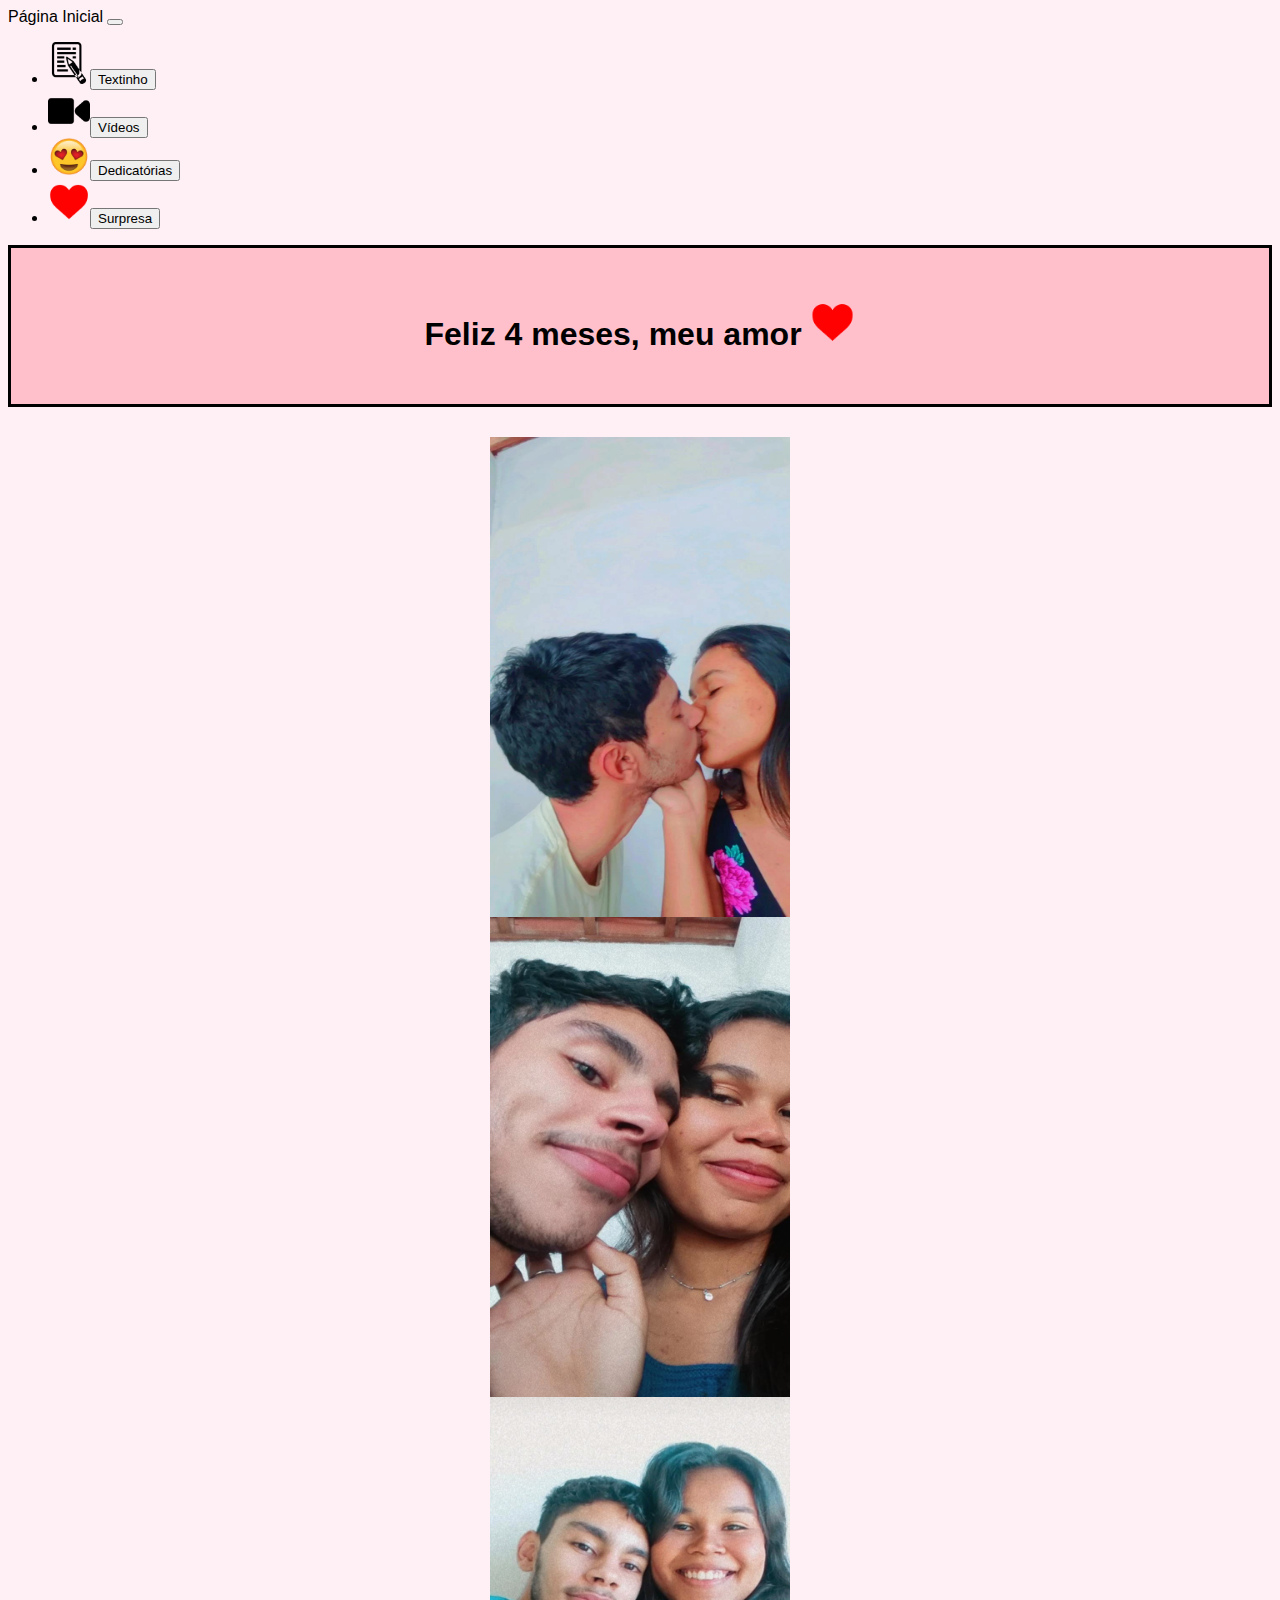
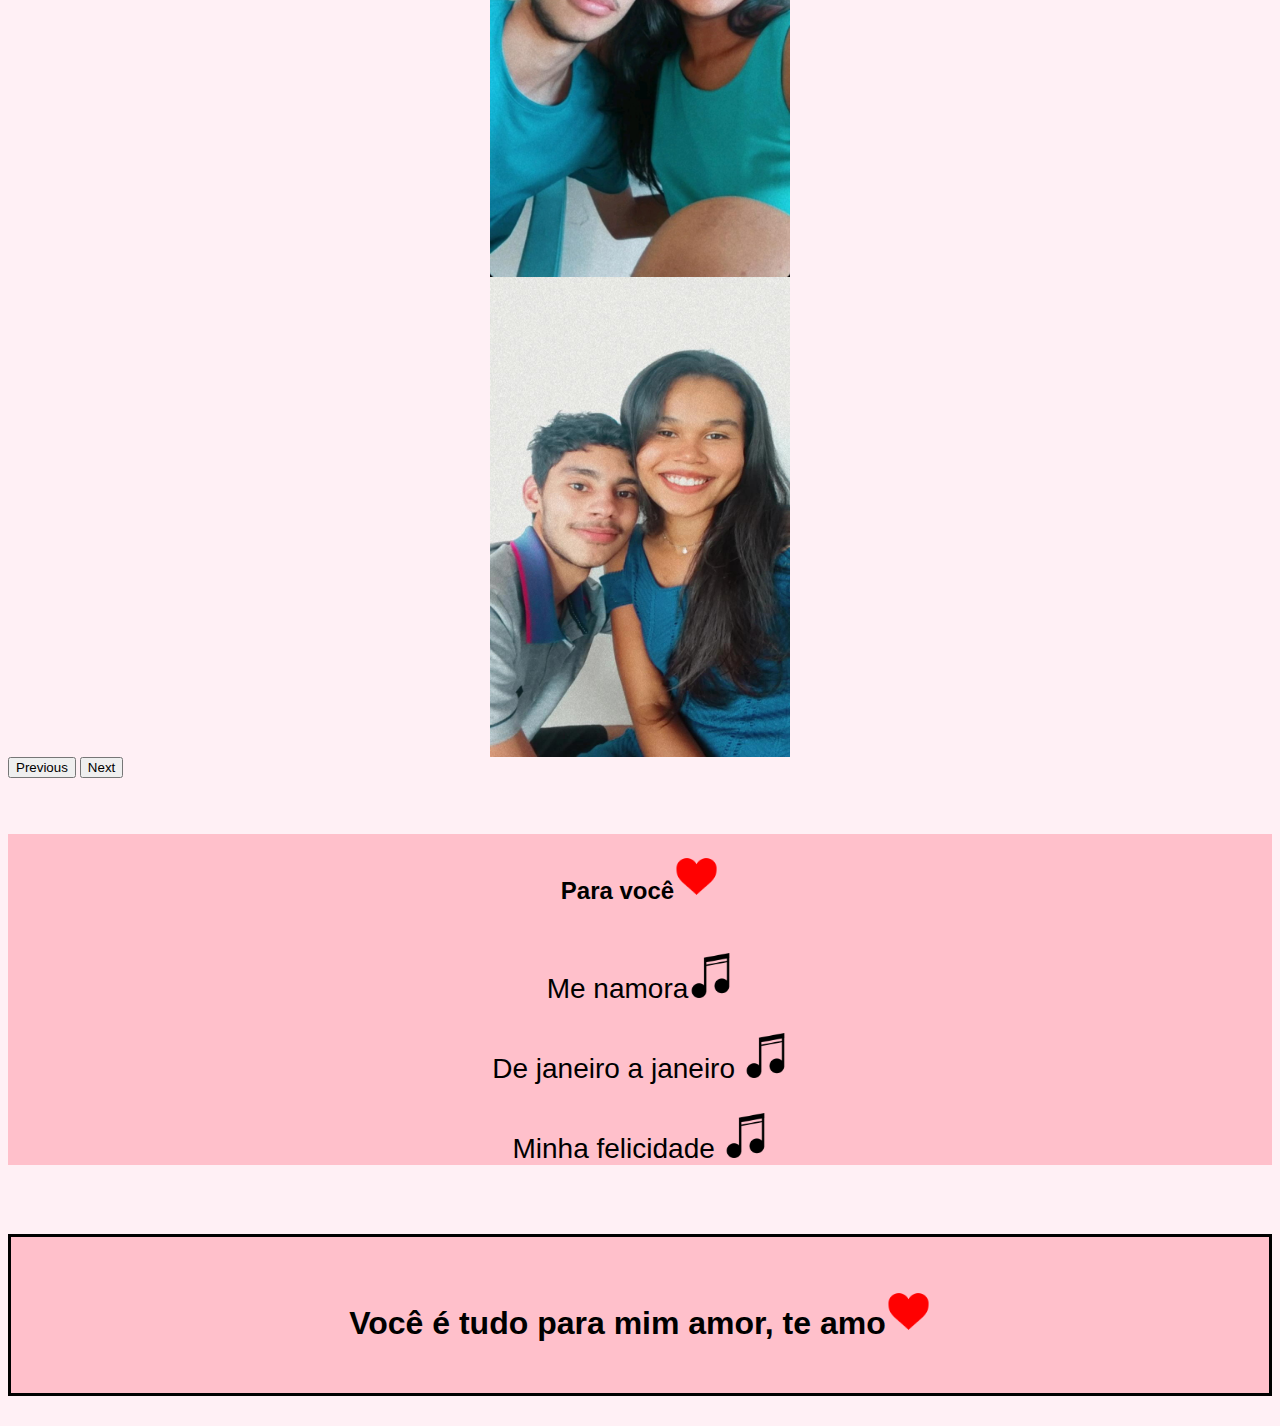
==== dedicacoes.html @ 9b83ab21 "Add files via upload" ====
<!DOCTYPE html>
<html>
<head>
	<title>Para meu amor</title>
	<meta charset="utf-8">

	<meta name="viewport" content="width=device-width, initial-scale=1">

	<link href="https://cdn.jsdelivr.net/npm/bootstrap@5.0.0-beta3/dist/css/bootstrap.min.css" rel="stylesheet" integrity="sha384-eOJMYsd53ii+scO/bJGFsiCZc+5NDVN2yr8+0RDqr0Ql0h+rP48ckxlpbzKgwra6" crossorigin="anonymous">

	<link rel="sortcut icon" href="imagens/imagem1.png" type="imagem/gifs">

	<link rel="stylesheet" type="text/css" href="externo.css">

</head>
<body>

		<div class="container-fluid">

			<div class="row">
				<div class="col-12">
	
				<nav class="navbar navbar-expand-lg navbar-light bg-sucess">
                    <a class="navbar-brand" href="index.html"> Página Inicial</a>
	
				<button class="navbar-toggler" type="button" data-bs-toggle="collapse" data-bs-target="#navbarSupportedContent" aria-controls="navbarSupportedContent" aria-expanded="false" aria-label="Toggle navigation">
				  <span class="navbar-toggler-icon"></span>
				</button>
			 
				 <div class="collapse navbar-collapse" id="navbarSupportedContent">
	
				 <ul class="navbar-nav me-auto mb-2 mb-lg-0">
	
				<li class="nav-item">
				  <a class="nav-link active" aria-current="page" href="texto.html"><img src="imagens/textinho.png" alt="icone" class="edicaoicon"><button type="button" class="btn btn-dark">Textinho</button></a>
				</li>
				<li class="nav-item">
                    <a class="nav-link" href="videos.html"><img src="imagens/video.png" alt="icone" class="edicaoicon"><button type="button" class="btn btn-dark">Vídeos</button></a>
                </li>
                <li class="nav-item">
					<a class="nav-link" href="dedicacoes.html"><img src="imagens/emoji1.png" alt="" class="edicaoicon"><button type="button" class="btn btn-dark">Dedicatórias</button></a>
				</li>

                <li class="nav-item">
					<a class="nav-link" href="surpresa.html"><img src="imagens/imagem1.png" alt="icone" class="edicaoicon"><button type="button" class="btn btn-dark">Surpresa</button></a>
				</li>
				
				 </ul>
		
	 
		 
	
			  </div>
			</nav>
			</div>
			</div>










		<div class="row areatitulo cor borda">
			<div classs="col-12">
			<h1 class="titulocenter">Feliz 4 meses, meu amor <img src="imagens/imagem1.png" alt="imagem de coração" class="edicaocoracao"></h1>
			</div>
		</div>

		<div class="row">
			<div classs="col-12">

			<div id="carouselExampleControls" class="carousel slide" data-bs-ride="carousel">
 	 		<div class="carousel-inner">
			

    		<div class="carousel-item active">
    		<img src="imagens/carrosel4.jpg" alt="anuncio1" class="tamanhossimeanun" class="img-fluid" class="d-block w-100">
    		</div>

			<div class="carousel-item">
				<img src="imagens/carrosel2.jpg" alt="anuncio2" class= "tamanhossimeanun" class="img-fluid" class="d-block w-100">
			</div>

   			<div class="carousel-item">
     	 	<img src="imagens/carrosel1.jpg" alt="anuncio2" class= "tamanhossimeanun" class="img-fluid" class="d-block w-100">
    		</div>

    		<div class="carousel-item">
     		 <img src="imagens/carrosel3.jpg" alt="anuncio3" class="tamanhossimeanun" class="img-fluid" class="d-block w-100">
    		</div>
  			</div>

  			<button class="carousel-control-prev" type="button" data-bs-target="#carouselExampleControls" data-bs-slide="prev">
    		<span class="carousel-control-prev-icon btn btn-dark" aria-hidden="true"></span>
    		<span class="visually-hidden">Previous</span>
  			</button>
  			<button class="carousel-control-next" type="button" data-bs-target="#carouselExampleControls" data-bs-slide="next">
   			<span class="carousel-control-next-icon btn btn-dark" aria-hidden="true"></span>
    		<span class="visually-hidden">Next</span>
  			</button>

		</div>
		</div>
		</div>
		<br>
		

		<br>
		<div class="row cor">
			<h2>Para você<img src="imagens/imagem1.png" alt="imagem de coração" class="edicaocoracao"></h2>

    		<div class="col-12 centralizador">
               
   			<p> <a href="https://www.youtube.com/watch?v=p-EThRKoW5E" class="centralizador">Me namora<img src="imagens/nota.png" alt="" class="edicaocoracao"></a>
			</p>
   			
  			</div>

   			<div class="col-12 centralizador">
    		<p> <a href="https://www.youtube.com/watch?v=J08WH4-4798" class="centralizador">De janeiro a janeiro <img src="imagens/nota.png" alt="" class="edicaocoracao"></a></p>
  			
  			</div>

  		 	<div class="col-12 centralizador">
  		 	<p> <a href="https://www.youtube.com/watch?v=9mmiOFzkeh4" class="centralizador">Minha felicidade <img src="imagens/nota.png" alt="" class="edicaocoracao"></a>
            </p>
   			
  			</div>

		</div>
		<br>
		<br>

		<div class="row areatitulo cor borda">
			<div classs="col-12">
				<h1 class="titulocenter">Você é tudo para mim amor, te amo<img src="imagens/imagem1.png" alt="imagem de coração" class="edicaocoracao"></h1>
			</div>
		</div>


</div>
	
	<script src="https://cdn.jsdelivr.net/npm/@popperjs/core@2.9.1/dist/umd/popper.min.js" integrity="sha384-SR1sx49pcuLnqZUnnPwx6FCym0wLsk5JZuNx2bPPENzswTNFaQU1RDvt3wT4gWFG" crossorigin="anonymous"></script>
	<script src="https://cdn.jsdelivr.net/npm/bootstrap@5.0.0-beta3/dist/js/bootstrap.min.js" integrity="sha384-j0CNLUeiqtyaRmlzUHCPZ+Gy5fQu0dQ6eZ/xAww941Ai1SxSY+0EQqNXNE6DZiVc" crossorigin="anonymous"></script>
</body>
</html>
---- externo.css ----
/*Coloca caixa de texto em todas*/
body{
    background-color:#FFF0F5;
}
.areatitulo
{
		margin-top: 5px;
		margin-bottom: 30px;
	 	padding: 30px;
}

/*Dar cor azul as caixas de texto*/
.cor{
	background-color: #FFC0CB
}



/*Para os formularios ficarem centralizados na linha*/
.blocktext{
	margin-left: auto;
    margin-right: auto;
    width: 30em;
   
}
.displayed{
    display: block;
    margin-left: auto;
    margin-right: auto ;
    width: 150px;
    height: 200px;
}
.segdisplayed{
    display: block;
    margin-left: auto;
    margin-right: auto ;
    width: 300px;
    height: 200px;
}
h3,h2{
    text-align: center;
    font-family: Impact, Haettenschweiler, 'Arial Narrow Bold', sans-serif;
    padding: 20px;
}

.tamanhossimeanun{
	display: block;
    margin-left: auto;
    margin-right: auto ;
    width: 300px;
    height: 480px;
}
.titulocenter{
    font-family: Impact, Haettenschweiler, 'Arial Narrow Bold', sans-serif;
    text-align: center;
}
.edicaocoracao{
    height: 45px;
}
.edicaoemoji{
    height: 24px;

}
.paragrafos{
    text-align: justify;
    font-size: 30px;
    font-family: Verdana, Geneva, Tahoma, sans-serif
}
a{
    color: black;
    text-decoration: none;
    font-family: Arial, Helvetica, sans-serif
}
.borda{
	border-style: solid;
    border-color:black;

}

.centralizador{
    text-align: center;
    font-size: 28px;
    font-family: Tahoma, sans-serif
}
.edicaoicon{
   width: 42px;
}
.edicaoclique{
    width: 65px;
    height: 55px;
}
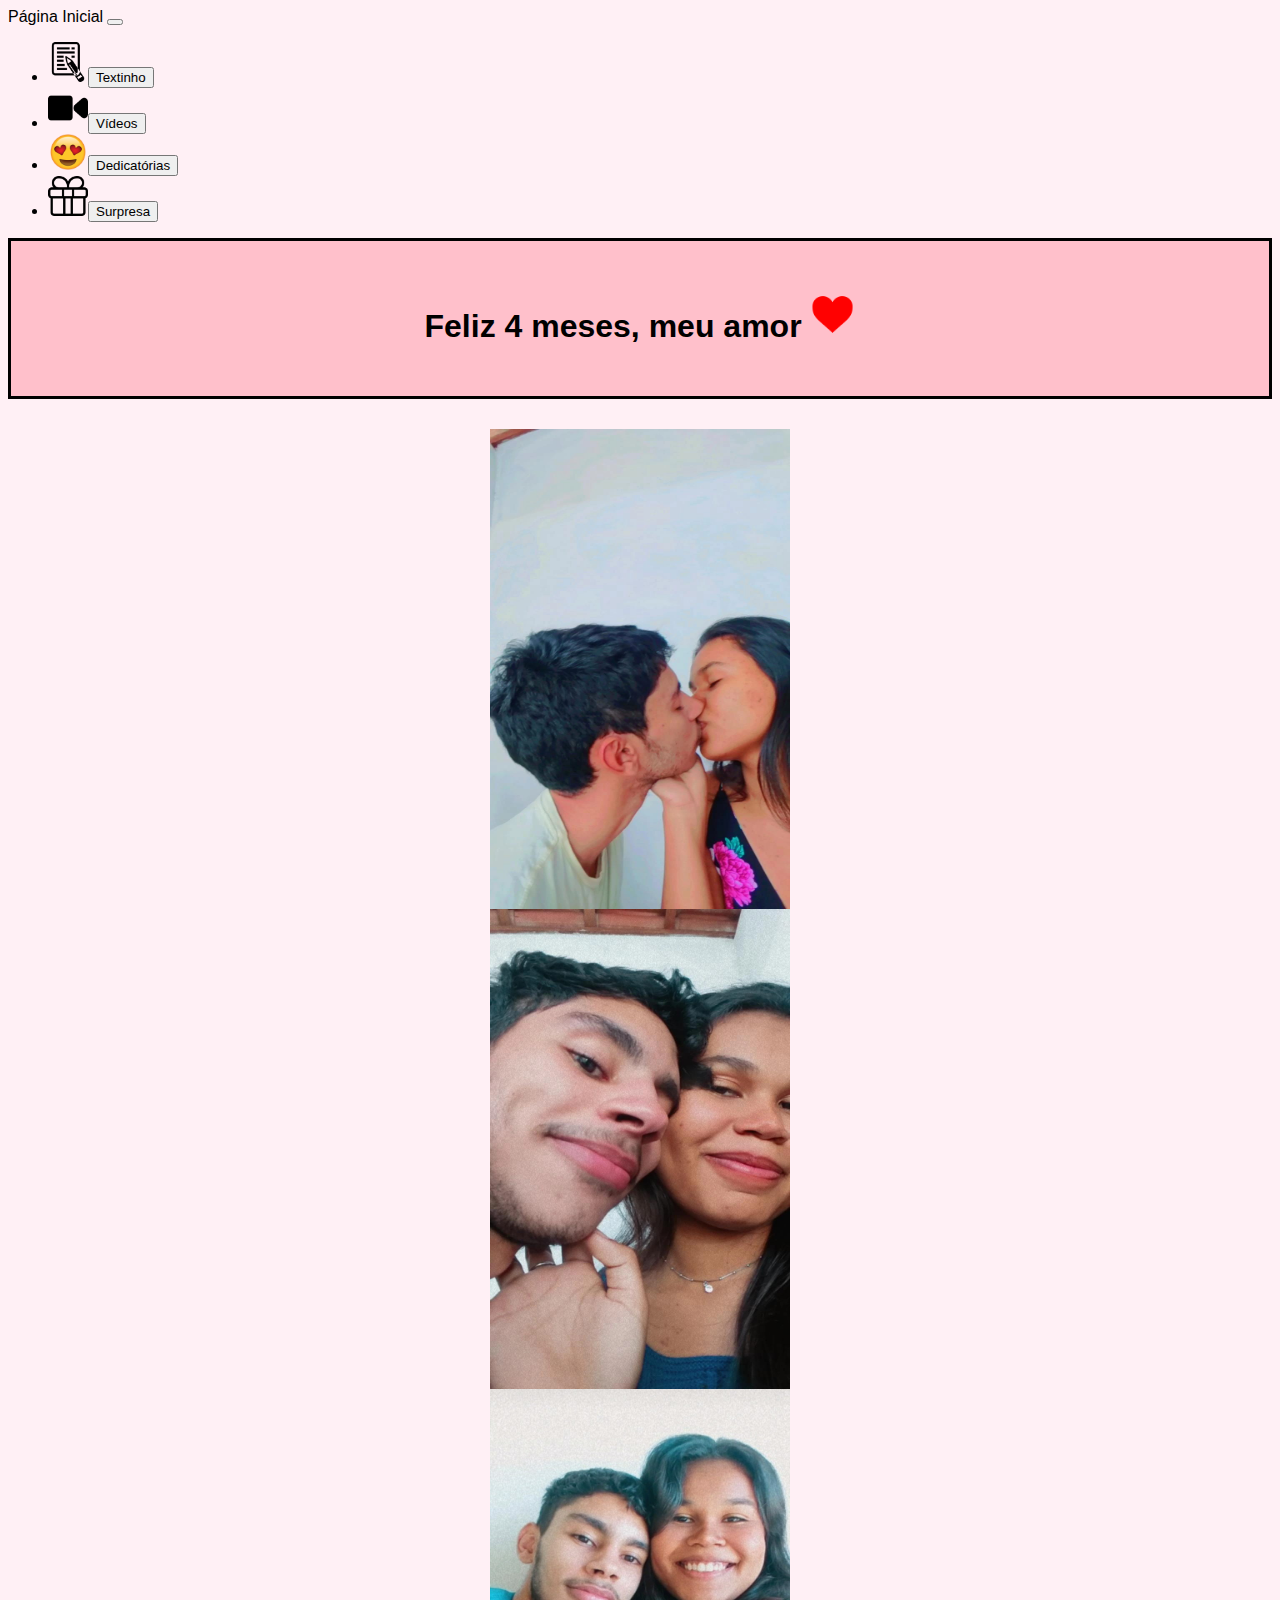
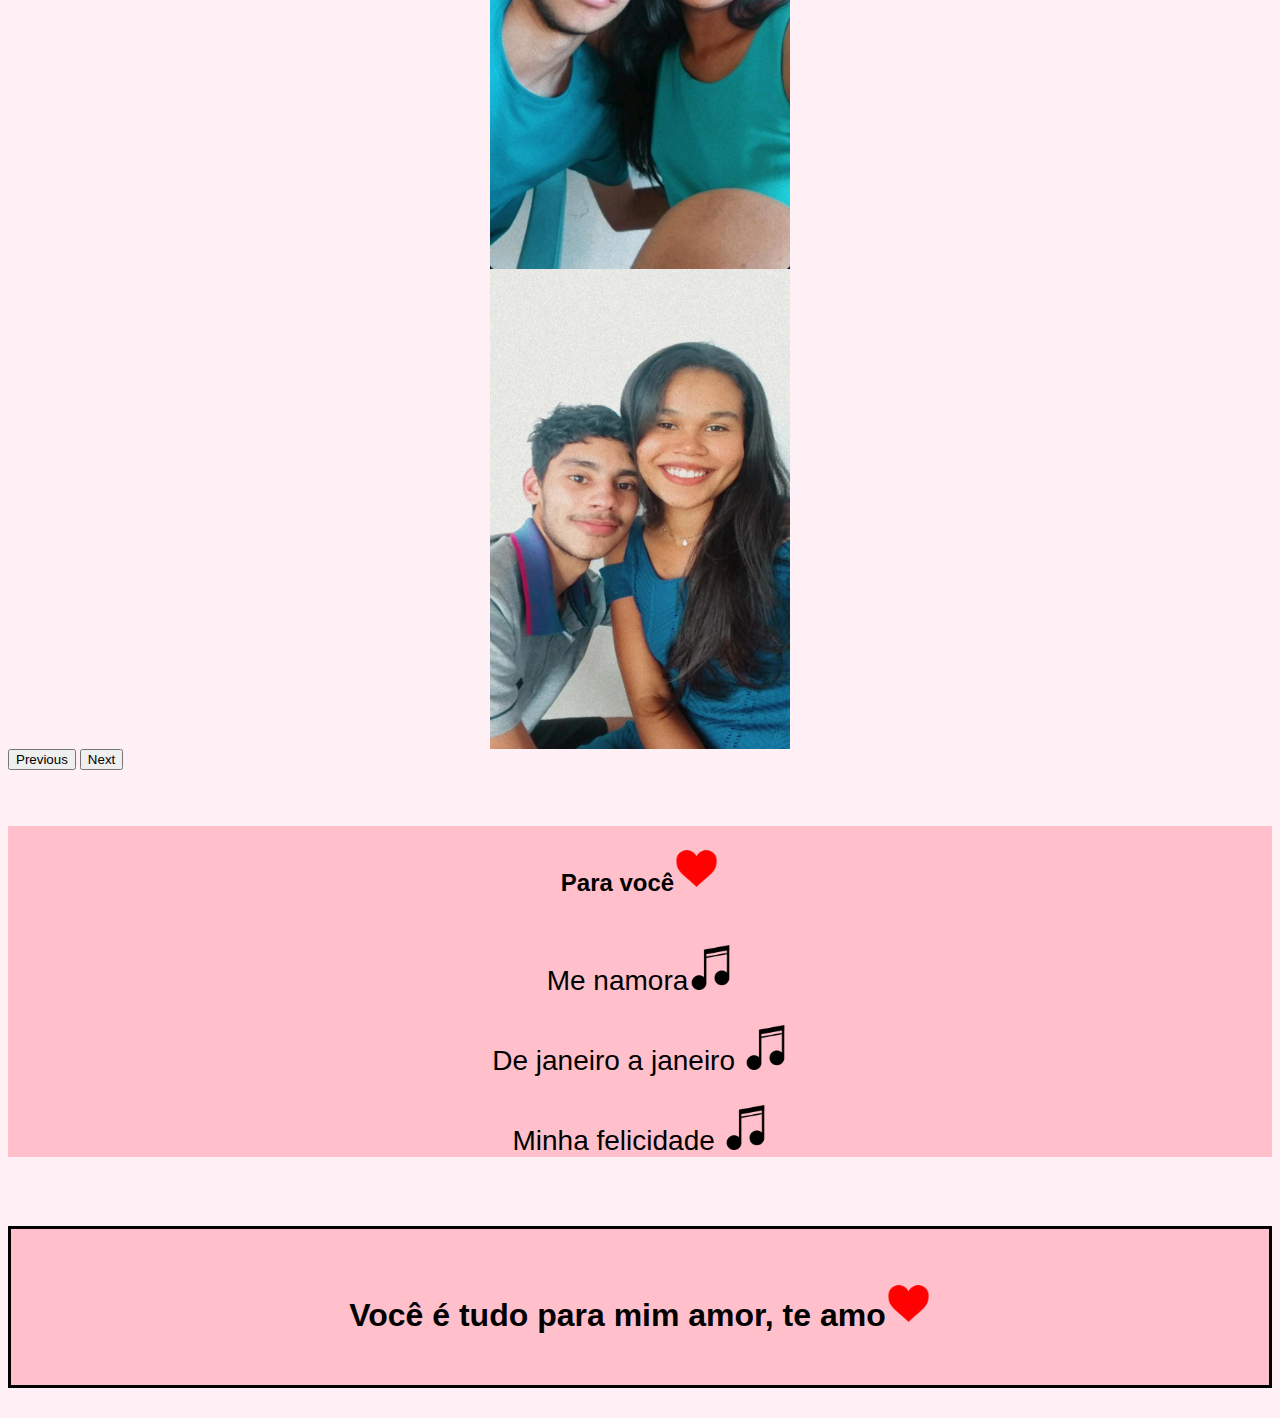
==== commit 418fee9b: "Update dedicacoes.html" ====
--- a/dedicacoes.html
+++ b/dedicacoes.html
@@ -1,7 +1,7 @@
 <!DOCTYPE html>
 <html>
 <head>
-	<title>Para meu amor</title>
+	<title>Dedicatórias</title>
 	<meta charset="utf-8">
 
 	<meta name="viewport" content="width=device-width, initial-scale=1">
@@ -42,7 +42,7 @@
 				</li>
 
                 <li class="nav-item">
-					<a class="nav-link" href="surpresa.html"><img src="imagens/imagem1.png" alt="icone" class="edicaoicon"><button type="button" class="btn btn-dark">Surpresa</button></a>
+					<a class="nav-link" href="surpresa.html"><img src="imagens/surpresa01.png" alt="icone" class="edicaoicon"><button type="button" class="btn btn-dark">Surpresa</button></a>
 				</li>
 				
 				 </ul>
@@ -147,4 +147,4 @@
 	<script src="https://cdn.jsdelivr.net/npm/@popperjs/core@2.9.1/dist/umd/popper.min.js" integrity="sha384-SR1sx49pcuLnqZUnnPwx6FCym0wLsk5JZuNx2bPPENzswTNFaQU1RDvt3wT4gWFG" crossorigin="anonymous"></script>
 	<script src="https://cdn.jsdelivr.net/npm/bootstrap@5.0.0-beta3/dist/js/bootstrap.min.js" integrity="sha384-j0CNLUeiqtyaRmlzUHCPZ+Gy5fQu0dQ6eZ/xAww941Ai1SxSY+0EQqNXNE6DZiVc" crossorigin="anonymous"></script>
 </body>
-</html>+</html>
--- a/externo.css
+++ b/externo.css
@@ -85,7 +85,7 @@
     font-family: Tahoma, sans-serif
 }
 .edicaoicon{
-   width: 42px;
+   width: 40px;
 }
 .edicaoclique{
     width: 65px;
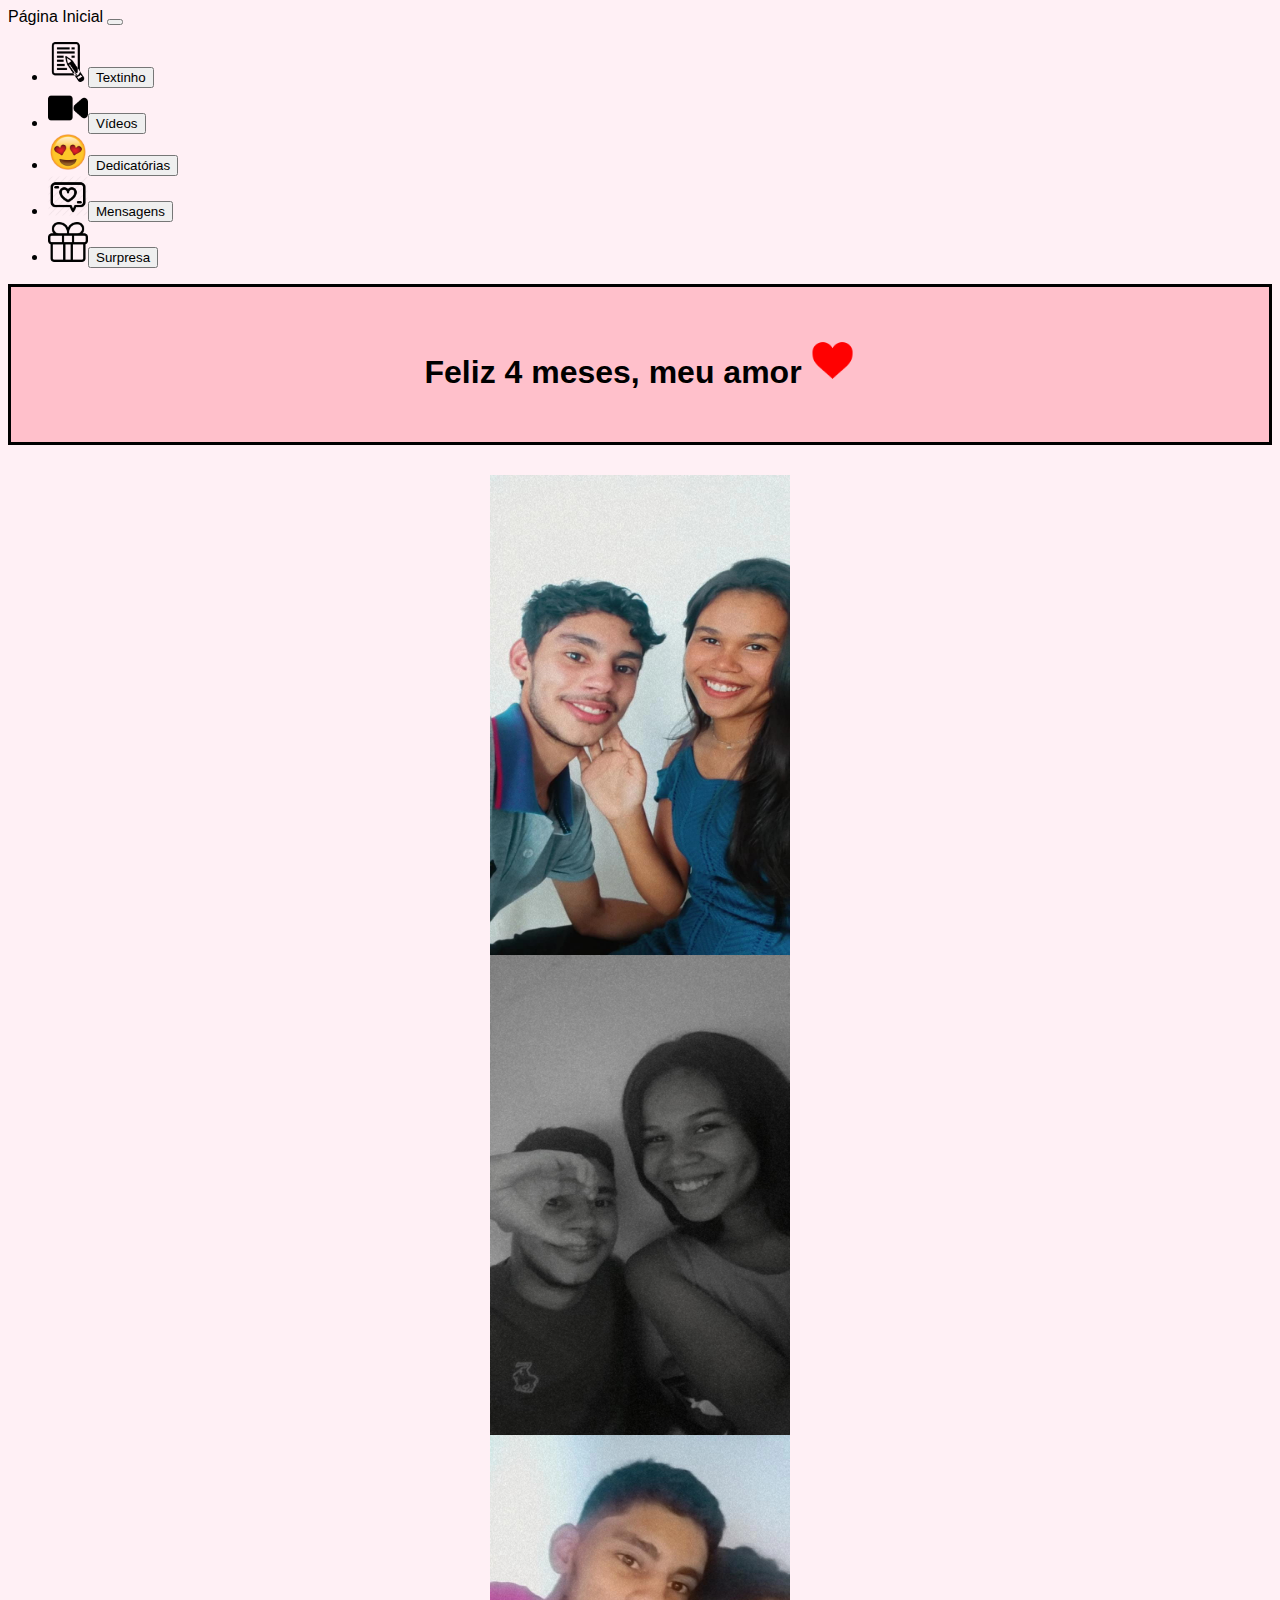
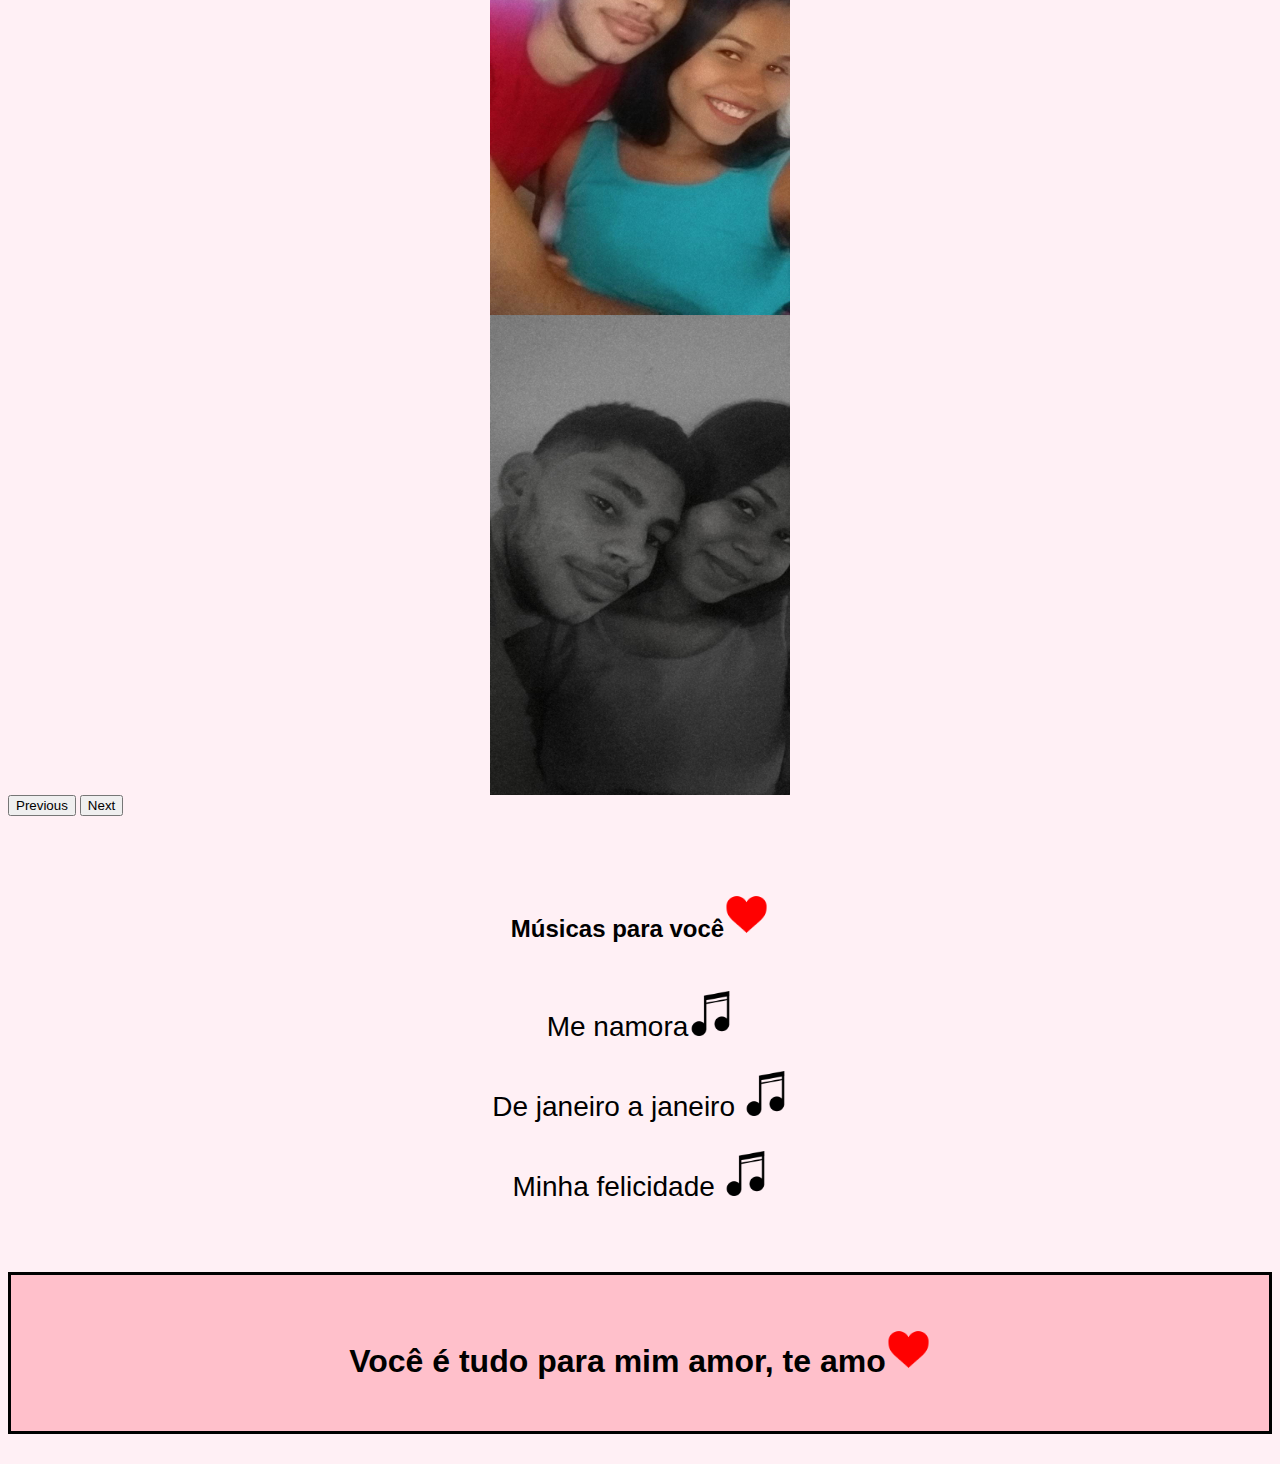
==== commit c586a497: "Add files via upload" ====
--- a/dedicacoes.html
+++ b/dedicacoes.html
@@ -1,7 +1,7 @@
 <!DOCTYPE html>
 <html>
 <head>
-	<title>Dedicatórias</title>
+	<title>Para meu amor</title>
 	<meta charset="utf-8">
 
 	<meta name="viewport" content="width=device-width, initial-scale=1">
@@ -41,6 +41,11 @@
 					<a class="nav-link" href="dedicacoes.html"><img src="imagens/emoji1.png" alt="" class="edicaoicon"><button type="button" class="btn btn-dark">Dedicatórias</button></a>
 				</li>
 
+				<li class="nav-item">
+					<a class="nav-link" href="mensagens.html"><img src="imagens/mensagens.png" alt="" class="edicaoicon"><button type="button" class="btn btn-dark">Mensagens</button></a>
+				</li>
+			
+
                 <li class="nav-item">
 					<a class="nav-link" href="surpresa.html"><img src="imagens/surpresa01.png" alt="icone" class="edicaoicon"><button type="button" class="btn btn-dark">Surpresa</button></a>
 				</li>
@@ -77,22 +82,23 @@
  	 		<div class="carousel-inner">
 			
 
-    		<div class="carousel-item active">
-    		<img src="imagens/carrosel4.jpg" alt="anuncio1" class="tamanhossimeanun" class="img-fluid" class="d-block w-100">
-    		</div>
-
-			<div class="carousel-item">
-				<img src="imagens/carrosel2.jpg" alt="anuncio2" class= "tamanhossimeanun" class="img-fluid" class="d-block w-100">
-			</div>
-
-   			<div class="carousel-item">
-     	 	<img src="imagens/carrosel1.jpg" alt="anuncio2" class= "tamanhossimeanun" class="img-fluid" class="d-block w-100">
-    		</div>
-
-    		<div class="carousel-item">
-     		 <img src="imagens/carrosel3.jpg" alt="anuncio3" class="tamanhossimeanun" class="img-fluid" class="d-block w-100">
-    		</div>
-  			</div>
+				<div class="carousel-item active">
+					<img src="imagens/carrosel5.jpg" alt="anuncio1" class="tamanhossimeanun" class="img-fluid" class="d-block w-100">
+					</div>
+		
+					<div class="carousel-item">
+						<img src="imagens/carrosel6.jpg" alt="anuncio2" class= "tamanhossimeanun" class="img-fluid" class="d-block w-100">
+					</div>
+		
+					   <div class="carousel-item">
+					  <img src="imagens/carrosel7.jpg" alt="anuncio2" class= "tamanhossimeanun" class="img-fluid" class="d-block w-100">
+					</div>
+		
+					<div class="carousel-item">
+					  <img src="imagens/carrosel8.jpg" alt="anuncio3" class="tamanhossimeanun" class="img-fluid" class="d-block w-100">
+					</div>
+					  </div>
+		
 
   			<button class="carousel-control-prev" type="button" data-bs-target="#carouselExampleControls" data-bs-slide="prev">
     		<span class="carousel-control-prev-icon btn btn-dark" aria-hidden="true"></span>
@@ -110,8 +116,8 @@
 		
 
 		<br>
-		<div class="row cor">
-			<h2>Para você<img src="imagens/imagem1.png" alt="imagem de coração" class="edicaocoracao"></h2>
+		<div class="row">
+			<h2>Músicas para você<img src="imagens/imagem1.png" alt="imagem de coração" class="edicaocoracao"></h2>
 
     		<div class="col-12 centralizador">
                
@@ -147,4 +153,4 @@
 	<script src="https://cdn.jsdelivr.net/npm/@popperjs/core@2.9.1/dist/umd/popper.min.js" integrity="sha384-SR1sx49pcuLnqZUnnPwx6FCym0wLsk5JZuNx2bPPENzswTNFaQU1RDvt3wT4gWFG" crossorigin="anonymous"></script>
 	<script src="https://cdn.jsdelivr.net/npm/bootstrap@5.0.0-beta3/dist/js/bootstrap.min.js" integrity="sha384-j0CNLUeiqtyaRmlzUHCPZ+Gy5fQu0dQ6eZ/xAww941Ai1SxSY+0EQqNXNE6DZiVc" crossorigin="anonymous"></script>
 </body>
-</html>
+</html>